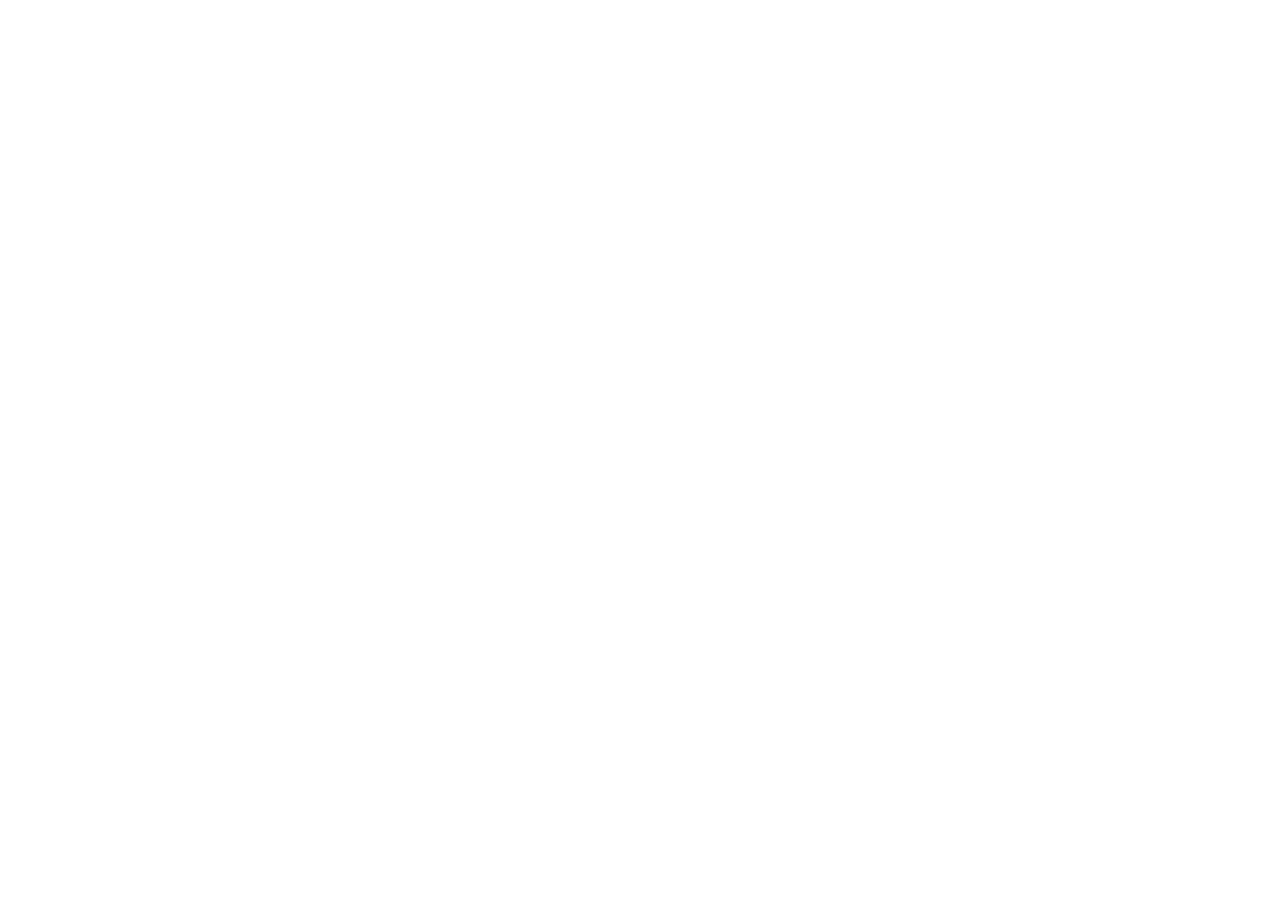
==== Gioco dei dadi/index.html @ f019cb3d "Struttura iniziale" ====
<!DOCTYPE html>
<html lang="en">
<head>
    <meta charset="UTF-8">
    <meta http-equiv="X-UA-Compatible" content="IE=edge">
    <meta name="viewport" content="width=device-width, initial-scale=1.0">
    <link rel="stylesheet" href="./asset/css/style.css">
    <title>Document</title>
</head>
<body>
    <script type="text/javascript" src="./asset/js/main.js"></script>
</body>
</html>
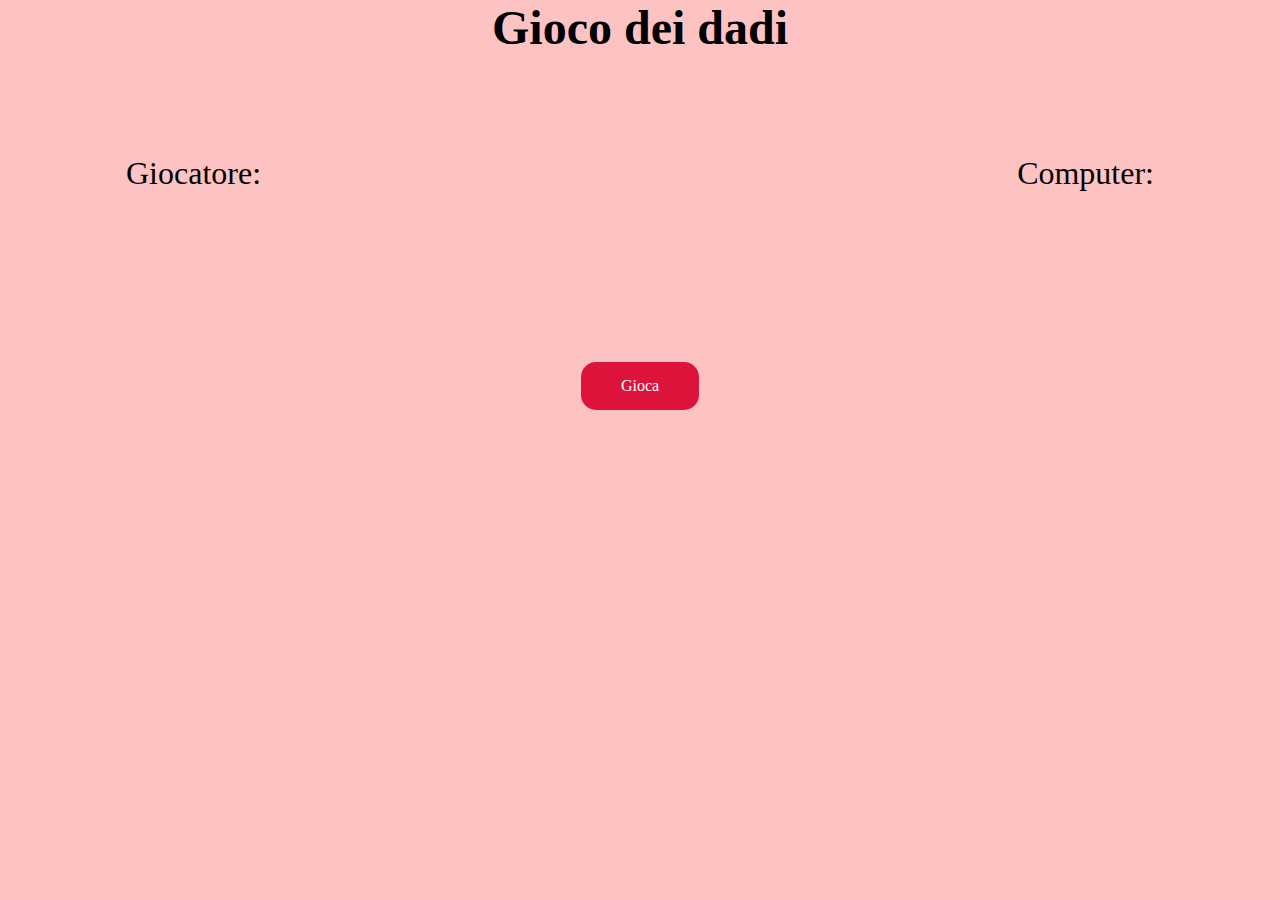
==== commit 4e68ca60: "Gioco dei dadi completato" ====
--- a/Gioco dei dadi/index.html
+++ b/Gioco dei dadi/index.html
@@ -8,6 +8,26 @@
     <title>Document</title>
 </head>
 <body>
+    <div class="container">
+        <h1 class="t-center">Gioco dei dadi</h1>
+        <div class="row_number">
+            <div>
+                Giocatore: <span id="numero_giocatore"></span>
+            </div>
+            
+            <div>
+                Computer: <span id="numero_computer"></span>
+            </div>
+        </div>
+
+        <div id="result" class="t-center"></div>
+
+        <div class="t-center">
+            <span id="btnGioca" class="btn">Gioca</span>
+        </div>
+    </div>
+
+
     <script type="text/javascript" src="./asset/js/main.js"></script>
 </body>
 </html>--- a/Gioco dei dadi/asset/css/style.css
+++ b/Gioco dei dadi/asset/css/style.css
@@ -0,0 +1,60 @@
+*{
+    margin: 0;
+    padding: 0;
+    box-sizing: border-box;
+}
+
+body {
+    background-color: rgba(247, 57, 57, 0.3);
+}
+
+/* utility */
+.t-center {
+    text-align: center;
+}
+
+.container {
+    width: 85%;
+    margin: 0 auto;
+}
+
+h1 {
+    font-size: 3em;
+}
+
+.row_number {
+    display: flex;
+    justify-content: space-between;
+    padding: 30px;
+    margin: 70px 0;
+}
+
+.row_number > div {
+    font-size: 2em;
+}
+
+#numero_giocatore,
+#numero_computer {
+    color: rgb(247, 57, 57);
+    font-weight: bold;
+}
+
+div#result {
+    padding: 20px;
+    margin-bottom: 30px;
+    font-size: 2em;
+}
+
+span.btn {
+    display: inline-block;
+    padding: 15px 40px;
+    background-color: rgb(220, 20, 60);
+    color: rgb(255, 255, 255);
+    border-radius: 15px;
+    text-align: center;
+}
+
+.btn:hover {
+    background-color: rgb(170, 17, 48);
+    cursor: pointer;
+}
